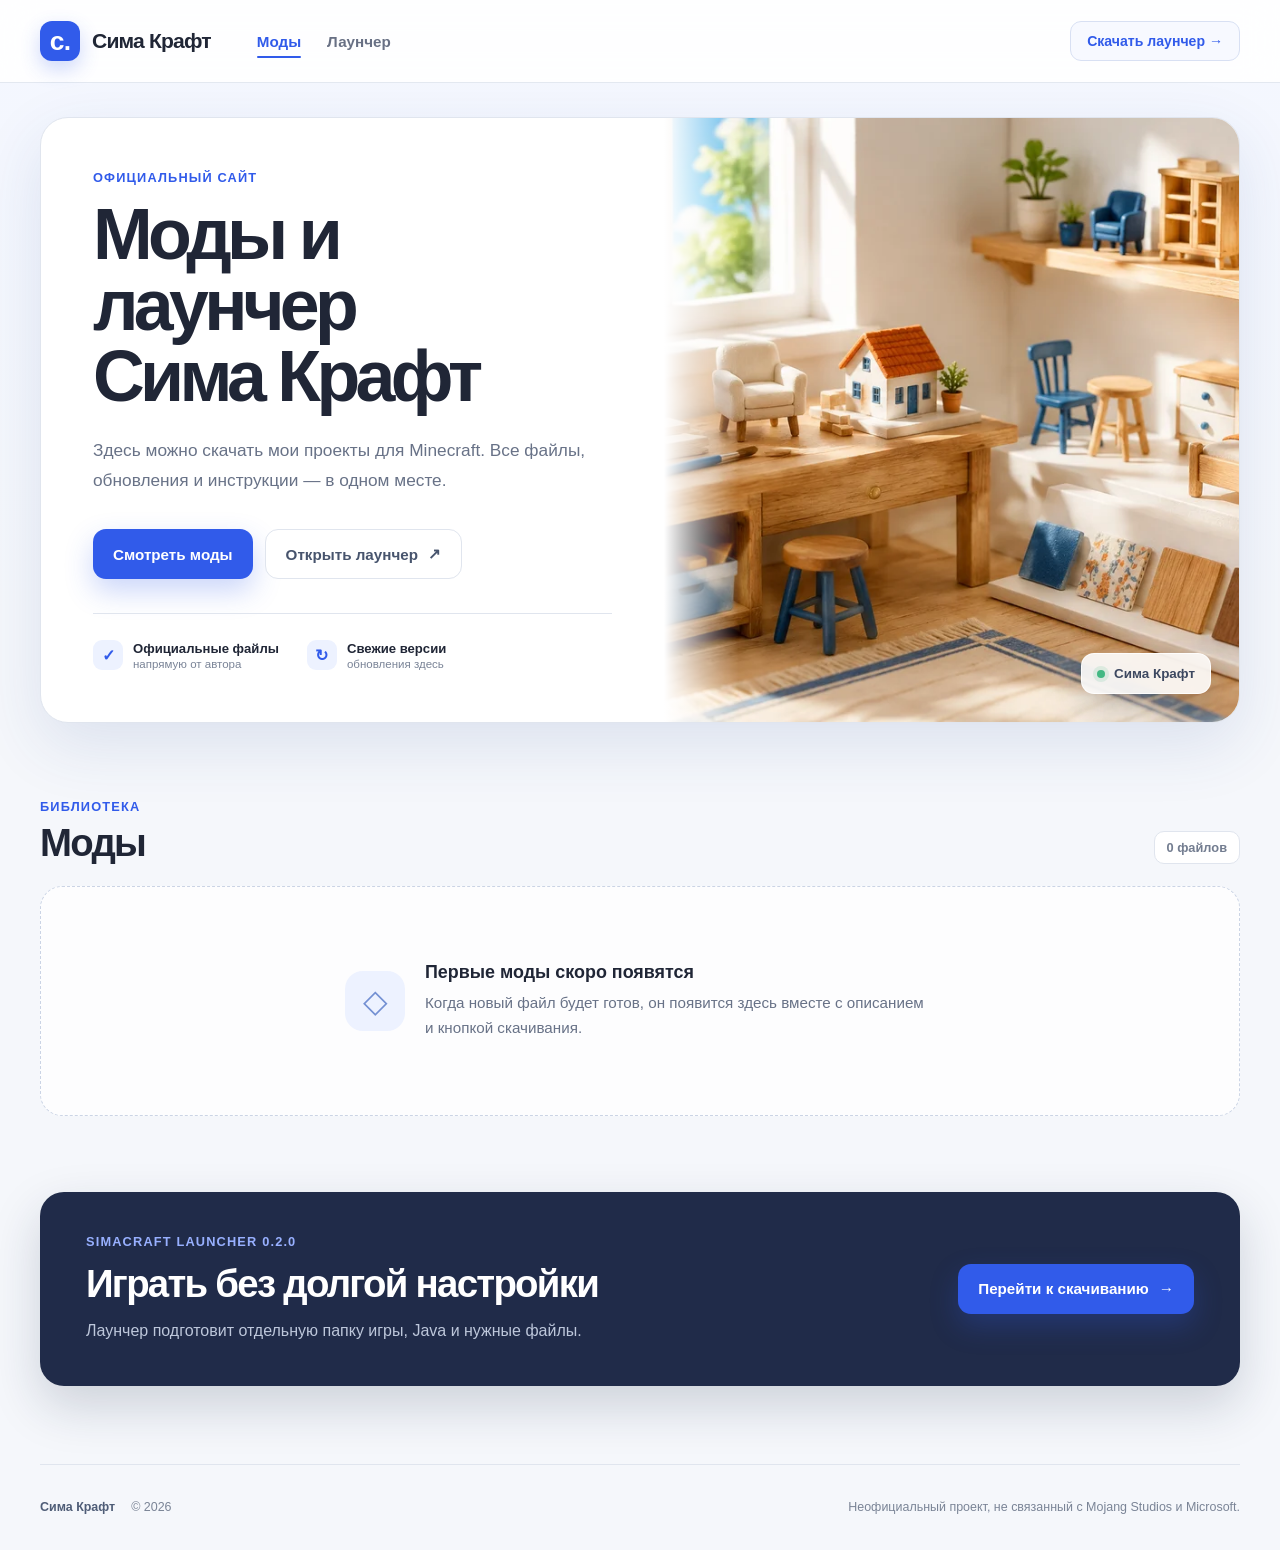
==== index.html @ f7bf94fe "Publish Sima Craft website" ====
<!doctype html>
<html lang="ru">
  <head>
    <meta charset="utf-8" />
    <meta name="viewport" content="width=device-width, initial-scale=1" />
    <meta name="theme-color" content="#f4f7ff" />
    <meta name="description" content="Официальный сайт Сима Крафт — моды и лаунчер Minecraft." />
    <title>Сима Крафт — моды и лаунчер Minecraft</title>
    <link rel="icon" href="/assets/favicon.svg" type="image/svg+xml" />
    <link rel="stylesheet" href="/assets/site.css" />
  </head>
  <body>
    <header class="site-header">
      <div class="shell header-inner">
        <a class="wordmark" href="/" aria-label="Сима Крафт — главная">
          <span class="brand-mark">с.</span>
          <span>Сима Крафт</span>
        </a>
        <nav class="site-nav" aria-label="Основная навигация">
          <a class="active" href="/#mods">Моды</a>
          <a href="/launcher/">Лаунчер</a>
        </nav>
        <a class="header-download" href="/launcher/">Скачать лаунчер <span aria-hidden="true">→</span></a>
      </div>
    </header>

    <main>
      <section class="shell home-hero" aria-labelledby="home-title">
        <div class="home-copy">
          <p class="eyebrow">Официальный сайт</p>
          <h1 id="home-title">Моды и лаунчер<br />Сима Крафт</h1>
          <p class="hero-lead">Здесь можно скачать мои проекты для Minecraft. Все файлы, обновления и инструкции — в одном месте.</p>
          <div class="hero-actions">
            <a class="button primary" href="#mods">Смотреть моды</a>
            <a class="button secondary" href="/launcher/">Открыть лаунчер <span aria-hidden="true">↗</span></a>
          </div>
          <ul class="quick-facts" aria-label="О сайте">
            <li><span class="fact-icon">✓</span><span><strong>Официальные файлы</strong><small>напрямую от автора</small></span></li>
            <li><span class="fact-icon">↻</span><span><strong>Свежие версии</strong><small>обновления здесь</small></span></li>
          </ul>
        </div>
        <div class="home-art">
          <img src="/assets/daylight-studio.webp" alt="Светлая творческая мастерская Сима Крафт" width="720" height="480" />
          <div class="art-badge"><span class="status-dot"></span> Сима Крафт</div>
        </div>
      </section>

      <section class="shell catalog" id="mods" aria-labelledby="mods-title">
        <div class="section-heading">
          <div>
            <p class="eyebrow">Библиотека</p>
            <h2 id="mods-title">Моды</h2>
          </div>
          <span class="counter">0 файлов</span>
        </div>
        <div class="empty-card">
          <span class="empty-symbol" aria-hidden="true">◇</span>
          <div>
            <h3>Первые моды скоро появятся</h3>
            <p>Когда новый файл будет готов, он появится здесь вместе с описанием и кнопкой скачивания.</p>
          </div>
        </div>
      </section>

      <section class="shell launcher-strip">
        <div>
          <p class="eyebrow">SimaCraft Launcher 0.2.0</p>
          <h2>Играть без долгой настройки</h2>
          <p>Лаунчер подготовит отдельную папку игры, Java и нужные файлы.</p>
        </div>
        <a class="button primary" href="/launcher/">Перейти к скачиванию <span aria-hidden="true">→</span></a>
      </section>
    </main>

    <footer class="shell site-footer">
      <a class="footer-brand" href="/">Сима Крафт</a>
      <span>© <span data-year></span></span>
      <span class="footer-note">Неофициальный проект, не связанный с Mojang Studios и Microsoft.</span>
    </footer>
    <script src="/assets/site.js"></script>
  </body>
</html>
---- assets/site.css ----
:root {
  color-scheme: light;
  --bg: #f5f7fb;
  --surface: #ffffff;
  --ink: #202636;
  --muted: #687287;
  --line: #e0e5ee;
  --blue: #315bea;
  --blue-dark: #2448c8;
  --blue-soft: #edf2ff;
  --shadow: 0 22px 64px rgba(38, 74, 146, 0.12);
  font-family: "Segoe UI Variable", "Segoe UI", Arial, sans-serif;
}

* { box-sizing: border-box; }
html { scroll-behavior: smooth; scroll-padding-top: 96px; }
body { margin: 0; background: linear-gradient(180deg, #f4f7ff 0, var(--bg) 620px); color: var(--ink); }
a { color: inherit; text-decoration: none; }
img { display: block; max-width: 100%; }
button, a { -webkit-tap-highlight-color: transparent; }
:focus-visible { outline: 3px solid rgba(49, 91, 234, .35); outline-offset: 4px; border-radius: 8px; }
::selection { background: #dce5ff; color: #172b67; }

.shell { width: min(calc(100% - 80px), 1200px); margin-inline: auto; }
.site-header { position: sticky; z-index: 20; top: 0; border-bottom: 1px solid rgba(224, 229, 238, .88); background: rgba(255, 255, 255, .88); backdrop-filter: blur(18px); }
.header-inner { min-height: 82px; display: flex; align-items: center; gap: 46px; }
.wordmark { display: inline-flex; align-items: center; gap: 12px; font-size: 1.32rem; font-weight: 760; letter-spacing: -.04em; white-space: nowrap; }
.brand-mark { width: 40px; height: 40px; display: grid; flex: none; place-items: center; border-radius: 12px; background: var(--blue); color: #fff; font-size: 1.65rem; font-weight: 720; line-height: 1; box-shadow: 0 8px 20px rgba(49, 91, 234, .24); }
.site-nav { display: flex; gap: 26px; }
.site-nav a { position: relative; padding: 11px 0; color: #687084; font-size: .95rem; font-weight: 650; }
.site-nav a:hover, .site-nav a.active { color: var(--blue); }
.site-nav a.active::after { content: ""; position: absolute; left: 0; right: 0; bottom: 3px; height: 2px; border-radius: 2px; background: var(--blue); }
.header-download { margin-left: auto; padding: 11px 16px; border: 1px solid #d8e0f3; border-radius: 11px; color: var(--blue); background: #f7f9ff; font-size: .88rem; font-weight: 700; transition: transform .18s ease, border-color .18s ease; }
.header-download:hover { transform: translateY(-1px); border-color: #aebde7; }

.home-hero { margin-block: 34px 76px; display: grid; grid-template-columns: 1.04fr .96fr; min-height: 550px; overflow: hidden; border: 1px solid var(--line); border-radius: 28px; background: var(--surface); box-shadow: var(--shadow); }
.home-copy, .launcher-copy { display: flex; flex-direction: column; justify-content: center; padding: 52px; }
.eyebrow { margin: 0 0 14px; color: var(--blue); font-size: .8rem; font-weight: 780; letter-spacing: .09em; text-transform: uppercase; }
.home-copy h1, .launcher-copy h1 { margin: 0; font-size: clamp(3rem, 5.6vw, 5.1rem); font-weight: 740; line-height: .99; letter-spacing: -.065em; text-wrap: balance; }
.hero-lead { max-width: 520px; margin: 24px 0 0; color: var(--muted); font-size: 1.08rem; line-height: 1.72; }
.hero-actions { display: flex; flex-wrap: wrap; gap: 12px; margin-top: 34px; }
.button { min-height: 50px; display: inline-flex; align-items: center; justify-content: center; gap: 10px; padding: 12px 20px; border-radius: 13px; font-size: .95rem; font-weight: 700; transition: transform .18s ease, box-shadow .18s ease, background .18s ease; }
.button:hover { transform: translateY(-2px); }
.button.primary { background: var(--blue); color: #fff; box-shadow: 0 12px 28px rgba(49, 91, 234, .25); }
.button.primary:hover { background: var(--blue-dark); box-shadow: 0 16px 34px rgba(49, 91, 234, .3); }
.button.secondary { border: 1px solid var(--line); background: #fff; color: #47546d; }
.button.secondary:hover { border-color: #bdc9e4; }
.quick-facts { display: flex; gap: 28px; margin: 34px 0 0; padding: 26px 0 0; border-top: 1px solid var(--line); list-style: none; }
.quick-facts li { display: flex; align-items: center; gap: 10px; }
.fact-icon { width: 30px; height: 30px; display: grid; place-items: center; border-radius: 9px; background: var(--blue-soft); color: var(--blue); font-weight: 800; }
.quick-facts li > span:last-child { display: grid; gap: 2px; }
.quick-facts strong { font-size: .82rem; }
.quick-facts small { color: #7a8497; font-size: .72rem; }
.home-art { position: relative; min-width: 0; background: #dbeaff; }
.home-art::after { content: ""; position: absolute; inset: 0; background: linear-gradient(90deg, #fff 0, transparent 13%); pointer-events: none; }
.home-art img { width: 100%; height: 100%; object-fit: cover; }
.art-badge { position: absolute; z-index: 2; right: 28px; bottom: 28px; display: flex; align-items: center; gap: 9px; padding: 12px 15px; border: 1px solid rgba(255,255,255,.8); border-radius: 13px; background: rgba(255,255,255,.88); color: #3d4860; box-shadow: 0 15px 35px rgba(26, 49, 83, .2); backdrop-filter: blur(14px); font-size: .84rem; font-weight: 720; }
.status-dot { width: 8px; height: 8px; border-radius: 50%; background: #42b883; box-shadow: 0 0 0 4px rgba(66,184,131,.14); }

.catalog { padding-bottom: 76px; }
.section-heading { display: flex; align-items: flex-end; justify-content: space-between; gap: 20px; margin-bottom: 22px; }
.section-heading .eyebrow { margin-bottom: 8px; }
.section-heading h2, .launcher-strip h2 { margin: 0; font-size: clamp(2rem, 3vw, 3rem); line-height: 1.08; letter-spacing: -.045em; }
.counter { padding: 8px 12px; border: 1px solid var(--line); border-radius: 10px; background: #fff; color: #737d90; font-size: .8rem; font-weight: 650; }
.empty-card { min-height: 230px; display: flex; align-items: center; justify-content: center; gap: 20px; padding: 38px; border: 1px dashed #cbd4e5; border-radius: 22px; background: rgba(255,255,255,.75); text-align: left; }
.empty-symbol { width: 60px; height: 60px; display: grid; flex: none; place-items: center; border-radius: 18px; background: var(--blue-soft); color: #7390d3; font-size: 2rem; }
.empty-card h3 { margin: 0 0 7px; font-size: 1.12rem; }
.empty-card p { max-width: 510px; margin: 0; color: var(--muted); font-size: .95rem; line-height: 1.65; }
.launcher-strip { margin-bottom: 78px; display: flex; align-items: center; justify-content: space-between; gap: 48px; padding: 42px 46px; border-radius: 24px; background: #202b49; color: #fff; box-shadow: 0 20px 50px rgba(23, 37, 69, .18); }
.launcher-strip .eyebrow { color: #98b0ff; }
.launcher-strip p:last-child { margin: 14px 0 0; color: #bdc7db; line-height: 1.6; }

.launcher-hero { margin-block: 34px 26px; display: grid; grid-template-columns: minmax(0, .88fr) minmax(420px, 1.12fr); min-height: 570px; overflow: hidden; border: 1px solid var(--line); border-radius: 28px; background: #fff; box-shadow: var(--shadow); }
.back-link { display: inline-flex; align-items: center; gap: 8px; width: fit-content; margin-bottom: 44px; color: #707a8f; font-size: .86rem; font-weight: 650; }
.back-link:hover { color: var(--blue); }
.launcher-actions { display: flex; align-items: center; gap: 22px; margin-top: 34px; }
.download-button { min-height: 68px; display: inline-flex; align-items: center; gap: 14px; padding: 12px 22px; border-radius: 15px; background: var(--blue); color: #fff; box-shadow: 0 13px 30px rgba(49, 91, 234, .27); transition: transform .18s ease, background .18s ease; }
.download-button:hover { transform: translateY(-2px); background: var(--blue-dark); }
.download-icon { width: 28px; height: 28px; display: grid; place-items: center; border-radius: 9px; background: rgba(255,255,255,.15); font-size: 1.2rem; }
.download-button > span:last-child { display: grid; gap: 2px; }
.download-button strong { font-size: .96rem; }
.download-button small { color: rgba(255,255,255,.76); font-size: .73rem; }
.text-link { color: #59677e; font-size: .92rem; font-weight: 700; text-decoration: underline; text-underline-offset: 5px; }
.text-link:hover { color: var(--blue); }
.specs { display: flex; flex-wrap: wrap; gap: 9px; margin-top: 28px; }
.specs span { min-height: 32px; display: inline-flex; align-items: center; padding: 6px 10px; border: 1px solid #dfe5ef; border-radius: 9px; background: #fbfcfe; color: #657086; font-size: .74rem; font-weight: 650; }
.launcher-art { position: relative; min-width: 0; overflow: hidden; background: #dbeaff; }
.launcher-art::after { content: ""; position: absolute; inset: 0; background: linear-gradient(90deg, #fff 0, transparent 14%), linear-gradient(180deg, transparent 62%, rgba(12,47,97,.3)); pointer-events: none; }
.launcher-art > img { width: 100%; height: 100%; object-fit: cover; }
.launcher-card { position: absolute; z-index: 2; left: 50%; bottom: 34px; translate: -50% 0; width: min(82%, 420px); display: flex; align-items: center; gap: 12px; padding: 13px 15px; border: 1px solid rgba(255,255,255,.68); border-radius: 17px; background: rgba(255,255,255,.88); color: #273349; box-shadow: 0 16px 45px rgba(10,53,98,.28); backdrop-filter: blur(16px); }
.launcher-card > span:nth-child(2) { display: grid; gap: 1px; }
.launcher-card strong { font-size: .94rem; }
.launcher-card small { color: #6d7789; font-size: .74rem; }
.play { width: 38px; height: 38px; display: grid; place-items: center; margin-left: auto; border-radius: 50%; background: var(--blue-soft); color: var(--blue); font-size: .7rem; }

.features { display: grid; grid-template-columns: repeat(3, minmax(0, 1fr)); gap: 18px; padding-block: 24px 72px; }
.features article { padding: 26px; border: 1px solid var(--line); border-radius: 20px; background: #fff; }
.feature-icon { width: 44px; height: 44px; display: grid; place-items: center; border-radius: 13px; background: var(--blue-soft); color: var(--blue); font-size: 1.2rem; }
.features h2 { margin: 22px 0 8px; font-size: 1.08rem; letter-spacing: -.02em; }
.features p { margin: 0; color: var(--muted); font-size: .93rem; line-height: 1.65; }
.install { display: grid; grid-template-columns: .75fr 1.25fr; gap: 70px; padding: 58px; border: 1px solid var(--line); border-radius: 26px; background: #fff; }
.install-heading h2 { margin: 0; font-size: clamp(2rem, 3vw, 3rem); line-height: 1.08; letter-spacing: -.045em; }
.install-heading > p:last-child { margin: 18px 0 0; color: var(--muted); line-height: 1.7; }
.steps { display: grid; margin: 0; padding: 0; list-style: none; }
.steps li { display: grid; grid-template-columns: 44px 1fr; gap: 16px; padding: 19px 0; border-bottom: 1px solid var(--line); }
.steps li:first-child { padding-top: 0; }
.steps li:last-child { padding-bottom: 0; border: 0; }
.steps li > span { width: 38px; height: 38px; display: grid; place-items: center; border-radius: 12px; background: var(--blue-soft); color: var(--blue); font-size: .86rem; font-weight: 780; }
.steps strong { font-size: .98rem; }
.steps p { margin: 5px 0 0; color: var(--muted); font-size: .92rem; line-height: 1.55; }
.checksum { margin-block: 22px 58px; display: flex; align-items: center; justify-content: space-between; gap: 24px; padding: 20px 24px; border: 1px solid var(--line); border-radius: 17px; background: #fff; }
.official-file { display: flex; align-items: center; gap: 12px; }
.check { width: 30px; height: 30px; display: grid; place-items: center; border-radius: 9px; background: var(--blue-soft); color: var(--blue); font-weight: 800; }
.official-file > span:last-child { display: grid; gap: 2px; }
.official-file strong { font-size: .92rem; }
.official-file small { color: #778195; font-size: .74rem; }
.checksum details { max-width: 47%; color: #657086; font-size: .8rem; }
.checksum summary { text-align: right; font-weight: 700; cursor: pointer; }
.checksum code { display: block; margin-top: 8px; overflow-wrap: anywhere; color: #44516a; font-size: .68rem; line-height: 1.5; }

.site-footer { min-height: 86px; display: flex; align-items: center; gap: 16px; border-top: 1px solid var(--line); color: #7a8496; font-size: .78rem; }
.footer-brand { color: #4f5d77; font-weight: 750; }
.footer-note { margin-left: auto; text-align: right; }

@media (max-width: 1000px) {
  .shell { width: calc(100% - 48px); }
  .home-hero, .launcher-hero { grid-template-columns: 1fr; }
  .home-copy, .launcher-copy { padding: 44px; }
  .home-art { min-height: 400px; }
  .home-art::after, .launcher-art::after { background: linear-gradient(180deg, #fff 0, transparent 16%), linear-gradient(180deg, transparent 62%, rgba(12,47,97,.3)); }
  .launcher-art { min-height: 430px; }
  .install { gap: 40px; padding: 42px; }
}

@media (max-width: 680px) {
  .shell { width: calc(100% - 32px); }
  .site-header { position: static; }
  .header-inner { min-height: 72px; flex-wrap: wrap; gap: 12px; padding-block: 14px; }
  .wordmark { font-size: 1.1rem; gap: 9px; }
  .brand-mark { width: 35px; height: 35px; border-radius: 10px; font-size: 1.45rem; }
  .site-nav { order: 3; width: 100%; gap: 22px; padding-top: 8px; border-top: 1px solid var(--line); }
  .header-download { padding: 9px 12px; font-size: .78rem; }
  .home-hero, .launcher-hero { margin-block: 20px 24px; border-radius: 20px; }
  .home-copy, .launcher-copy { padding: 28px 22px 32px; }
  .home-copy h1, .launcher-copy h1 { font-size: 2.65rem; }
  .hero-lead { margin-top: 18px; font-size: 1rem; }
  .hero-actions, .launcher-actions { align-items: stretch; flex-direction: column; gap: 12px; margin-top: 27px; }
  .quick-facts { flex-direction: column; gap: 14px; margin-top: 28px; }
  .home-art { min-height: 270px; }
  .art-badge { right: 18px; bottom: 18px; }
  .section-heading { align-items: flex-start; }
  .empty-card { min-height: 260px; flex-direction: column; text-align: center; }
  .launcher-strip { align-items: stretch; flex-direction: column; gap: 26px; padding: 30px 24px; }
  .back-link { margin-bottom: 32px; }
  .launcher-art { min-height: 310px; }
  .launcher-card { bottom: 18px; width: calc(100% - 36px); }
  .features { grid-template-columns: 1fr; gap: 12px; padding-block: 10px 48px; }
  .features article { padding: 22px; }
  .install { grid-template-columns: 1fr; gap: 32px; padding: 30px 22px; border-radius: 20px; }
  .checksum { align-items: flex-start; flex-direction: column; }
  .checksum details { max-width: 100%; }
  .checksum summary { text-align: left; }
  .site-footer { flex-wrap: wrap; padding-block: 24px; }
  .footer-note { flex-basis: 100%; margin-left: 0; text-align: left; line-height: 1.5; }
}

@media (prefers-reduced-motion: reduce) {
  html { scroll-behavior: auto; }
  *, *::before, *::after { animation-duration: .01ms !important; transition-duration: .01ms !important; }
}
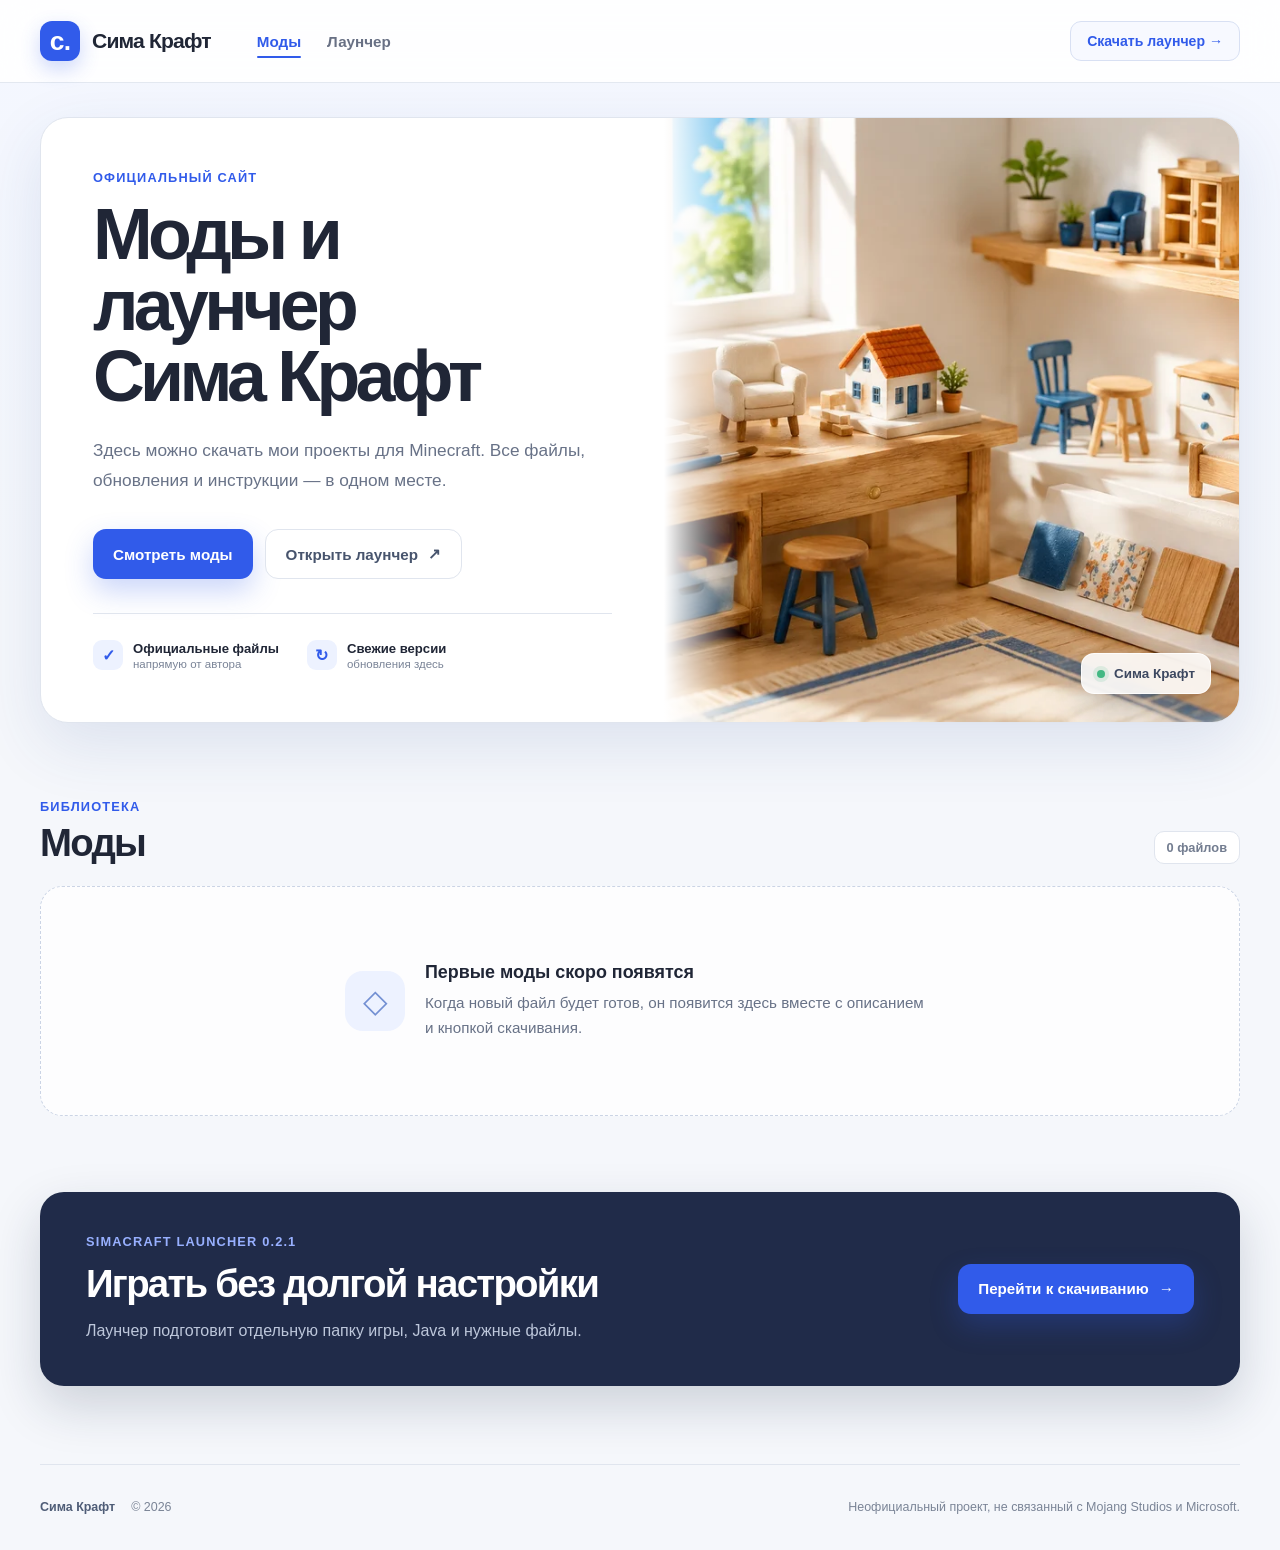
==== commit b1394252: "Fix launcher updates for GitHub Pages" ====
--- a/index.html
+++ b/index.html
@@ -64,7 +64,7 @@
 
       <section class="shell launcher-strip">
         <div>
-          <p class="eyebrow">SimaCraft Launcher 0.2.0</p>
+          <p class="eyebrow">SimaCraft Launcher 0.2.1</p>
           <h2>Играть без долгой настройки</h2>
           <p>Лаунчер подготовит отдельную папку игры, Java и нужные файлы.</p>
         </div>
